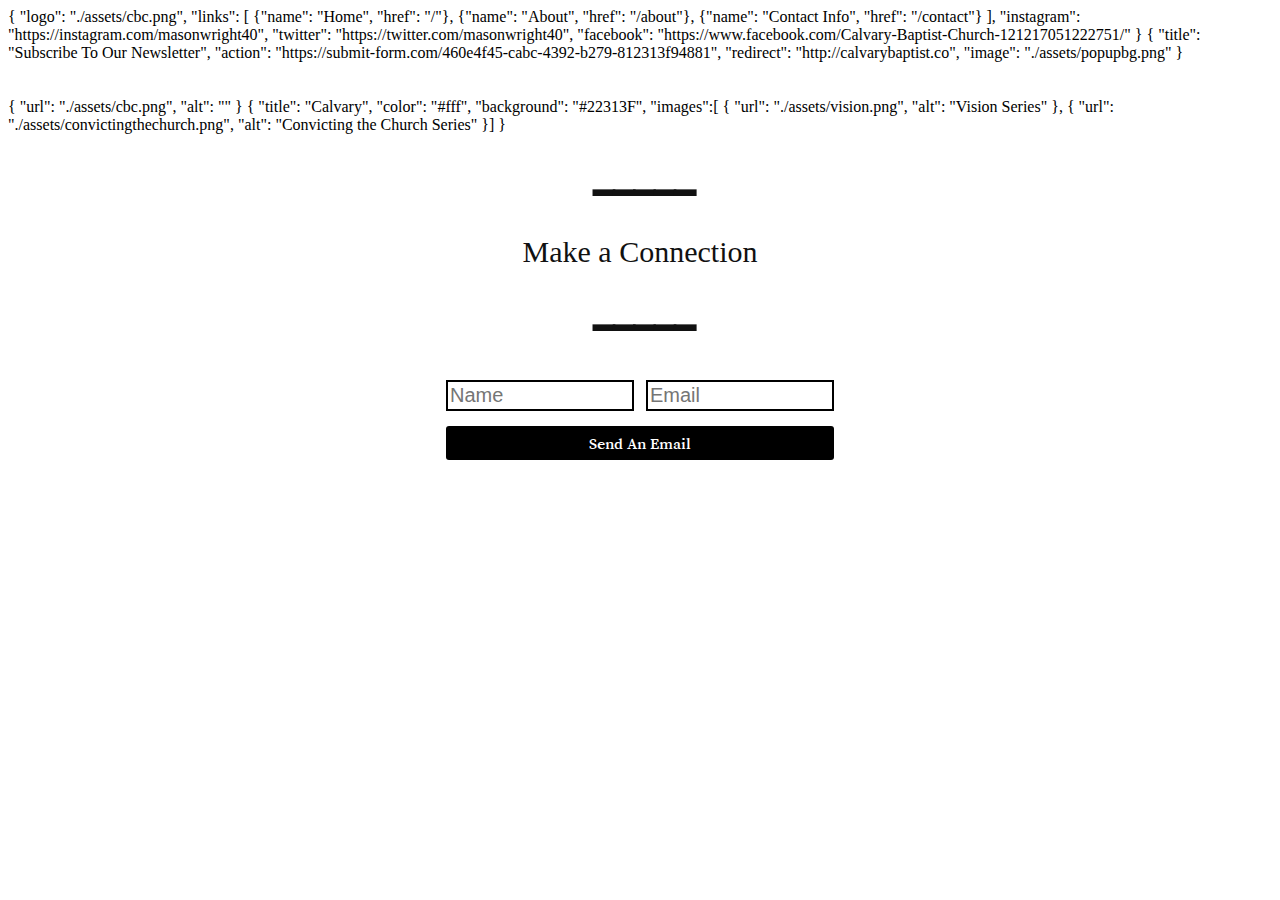
==== index.html @ e3743a6d "Add files via upload" ====
<!DOCTYPE html>
<html lang="en" dir="ltr">
  <head>
    <meta charset="utf-8">
    <meta name="viewport" content="width=device-width initial-scale=1">
    <title>Calvary Baptist</title>
    <link rel="import" href="wc:lakefox">
    <link rel="stylesheet" href="./css/fontawesome-all.css">
    <link rel="icon" type="image/png" sizes="32x32" href="./assets/cbc.png">
    <link rel="stylesheet" href="/css/master.css">
    <meta property="og:title" content="Calvary Baptist">
    <meta property="og:image" content="./assets/vision.png">
  </head>
  <body>
    <lakefox src="nav">
      <args>
        {
          "logo": "./assets/cbc.png",
          "links": [
            {"name": "Home", "href": "/"},
            {"name": "About", "href": "/about"},
            {"name": "Contact Info", "href": "/contact"}
          ],
          "instagram": "https://instagram.com/masonwright40",
          "twitter": "https://twitter.com/masonwright40",
          "facebook": "https://www.facebook.com/Calvary-Baptist-Church-121217051222751/"
        }
      </args>
    </lakefox>
    <lakefox src="popup">
      <args>
        {
          "title": "Subscribe To Our Newsletter",
          "action": "https://submit-form.com/460e4f45-cabc-4392-b279-812313f94881",
          "redirect": "http://calvarybaptist.co",
          "image": "./assets/popupbg.png"
        }
      </args>
    </lakefox>
    <br><br><br>
    <lakefox src="floatingimage">
      <args>
        {
          "url": "./assets/cbc.png",
          "alt": ""
        }
      </args>
    </lakefox>
    <!-- NOTE: Add the newest image to the meta -->
    <lakefox src="widegallery">
      <args>
        {
          "title": "Calvary",
          "color": "#fff",
          "background": "#22313F",
          "images":[
            {
              "url": "./assets/vision.png",
              "alt": "Vision Series"
            },
            {
              "url": "./assets/convictingthechurch.png",
              "alt": "Convicting the Church Series"
            }]
        }
      </args>
    </lakefox>
    <div class="cross-section">
      <div class="bar">
        -----
      </div>
      <div class="contents">
        Make a Connection
      </div>
      <div class="bar">
        -----
      </div>
    </div>
    <div class="contact">
      <input type="text" placeholder="Name">
      <input type="email" placeholder="Email">
      <a href="mailto:" target="_blank">Send An Email</a>
    </div>
    <br><br>
    <script src="https://wcpm.lakefox.net/mustache.js" charset="utf-8"></script>
    <script src="https://wcpm.lakefox.net/include.js" charset="utf-8"></script>
    <script src="./js/index.js" charset="utf-8"></script>
  </body>
</html>
---- css/master.css ----
@import url('https://fonts.googleapis.com/css?family=Song+Myung');
.bar {
	letter-spacing: -9px;
	5: ;
	font-size: 88px;
}
.cross-section {
	text-align: center;
	font-size: 30px;
  color: #111;
}
.contact {
	max-width: 388px;
	width: 50%;
	min-width: 204px;
	margin: auto;
	margin-bottom: 100px;
}
.contact input {
	-moz-appearance: none;
	-webkit-appearance: none;
	-webkit-border-radius: 0px;
	border: 2px solid;
	width: 180px;
	height: 25px;
	font-size: 20px;
  margin-top: 10px;
}
.contact input[type=email] {
  float: right;
}
.contact a {
	-moz-appearance: none;
	-webkit-appearance: none;
	appearance: none;
	background: #000;
	border: none;
	color: #fff;
	border-radius: 3px;
	padding: 7px;
	margin-top: 15px;
	display: block;
	text-align: center;
	text-decoration: none;
  font-family: 'Song Myung', serif;
}

@media screen and (max-width: 600px) {
	.contact a {
		-moz-appearance: none;
		-webkit-appearance: none;
		appearance: none;
		background: #000;
		border: none;
		color: #fff;
		border-radius: 3px;
		padding: 7px;
		margin-top: 60px;
		display: block;
		text-align: center;
		text-decoration: none;
	  font-family: 'Song Myung', serif;
	}
}
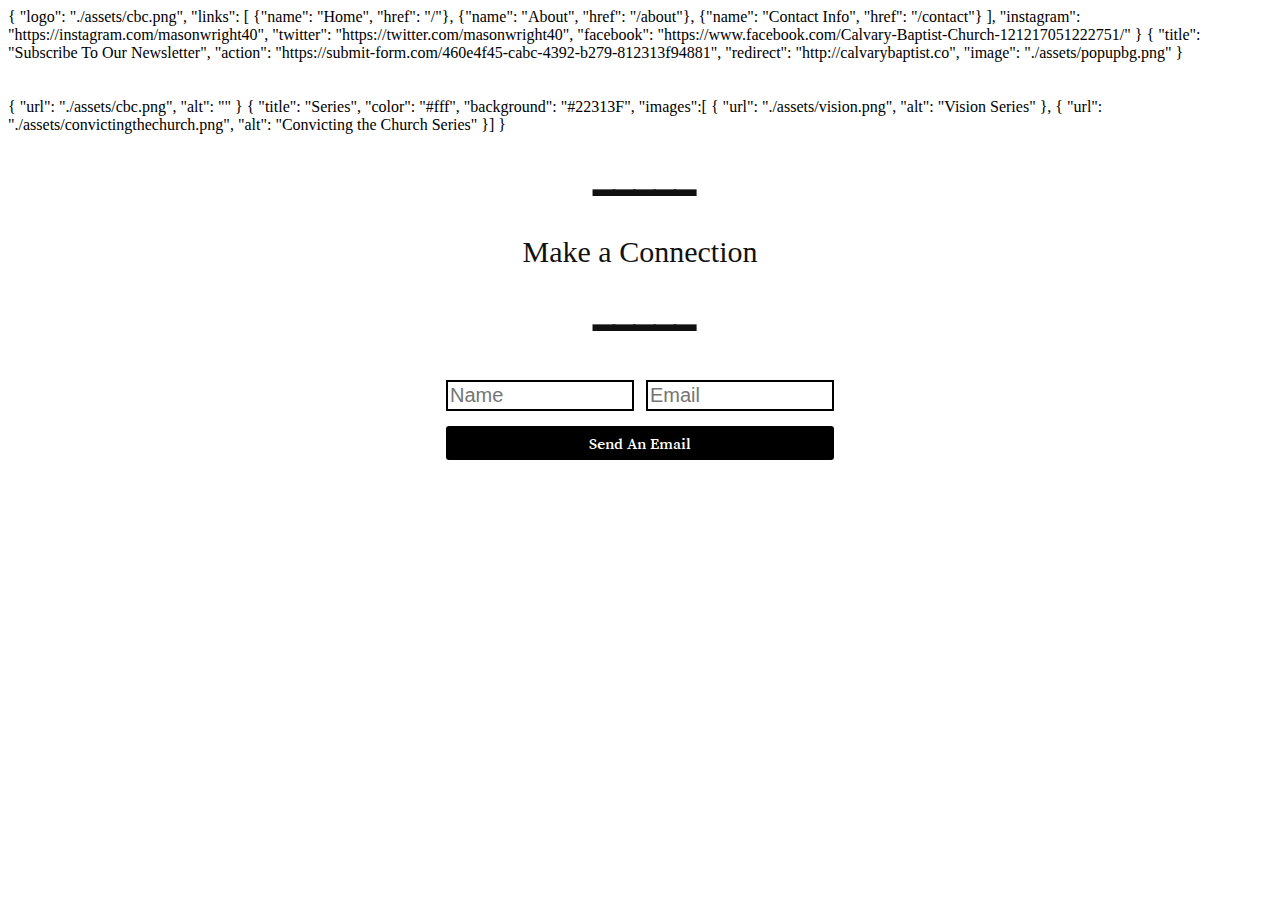
==== commit 19138e5e: "Add files via upload" ====
--- a/index.html
+++ b/index.html
@@ -50,7 +50,7 @@
     <lakefox src="widegallery">
       <args>
         {
-          "title": "Calvary",
+          "title": "Series",
           "color": "#fff",
           "background": "#22313F",
           "images":[
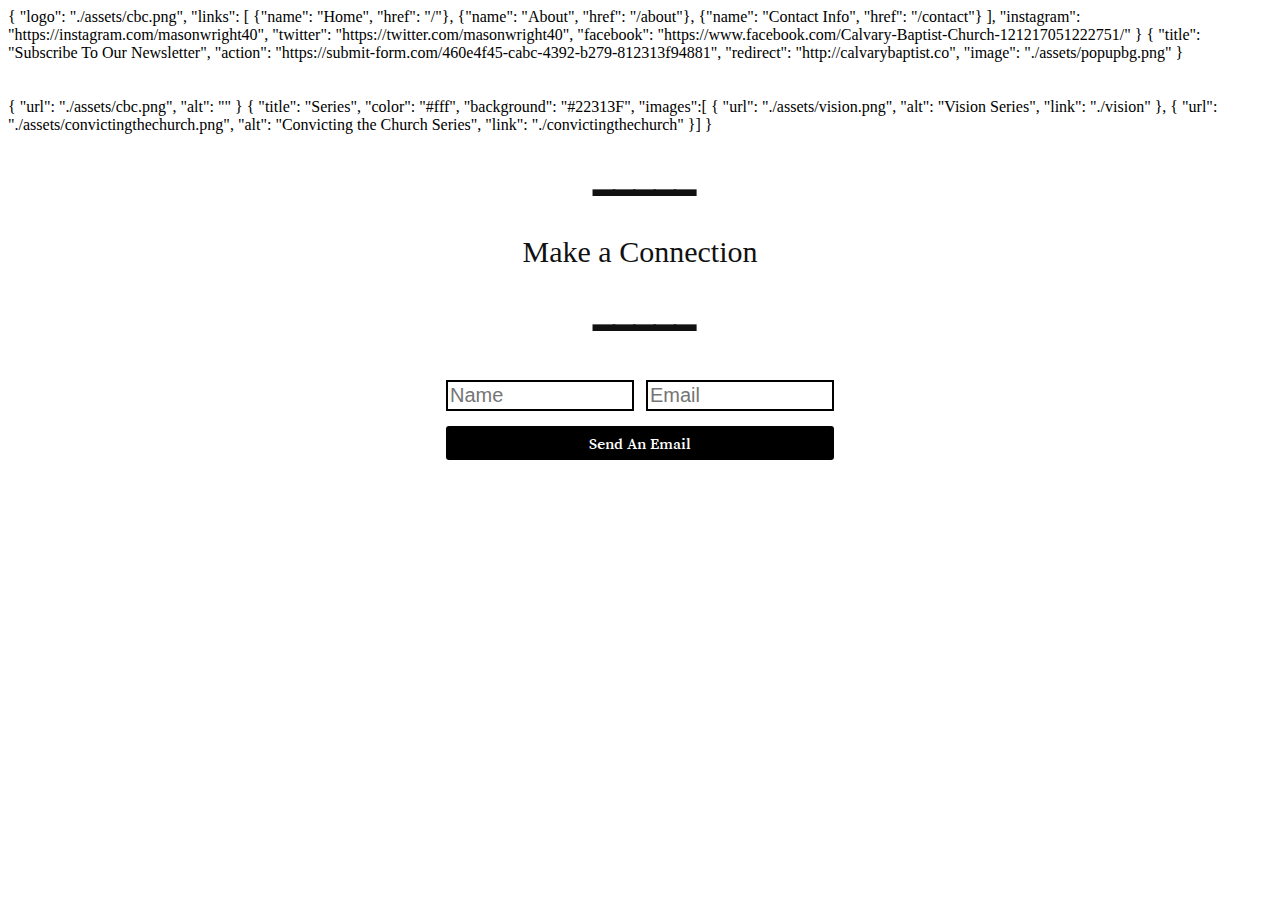
==== commit b87285a9: "Add files via upload" ====
--- a/index.html
+++ b/index.html
@@ -56,11 +56,13 @@
           "images":[
             {
               "url": "./assets/vision.png",
-              "alt": "Vision Series"
+              "alt": "Vision Series",
+              "link": "./vision"
             },
             {
               "url": "./assets/convictingthechurch.png",
-              "alt": "Convicting the Church Series"
+              "alt": "Convicting the Church Series",
+              "link": "./convictingthechurch"
             }]
         }
       </args>
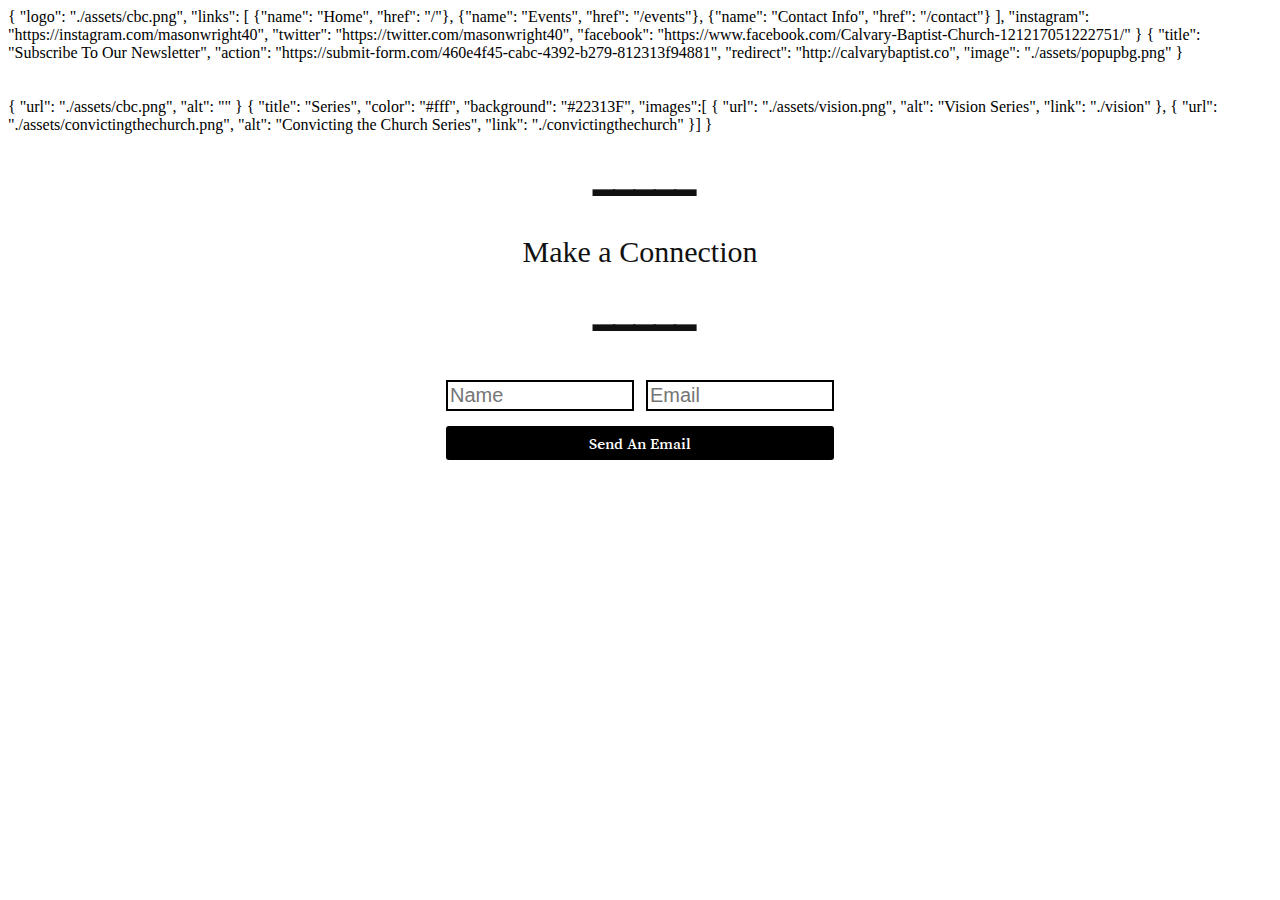
==== commit 924a1197: "Add files via upload" ====
--- a/index.html
+++ b/index.html
@@ -18,7 +18,7 @@
           "logo": "./assets/cbc.png",
           "links": [
             {"name": "Home", "href": "/"},
-            {"name": "About", "href": "/about"},
+            {"name": "Events", "href": "/events"},
             {"name": "Contact Info", "href": "/contact"}
           ],
           "instagram": "https://instagram.com/masonwright40",
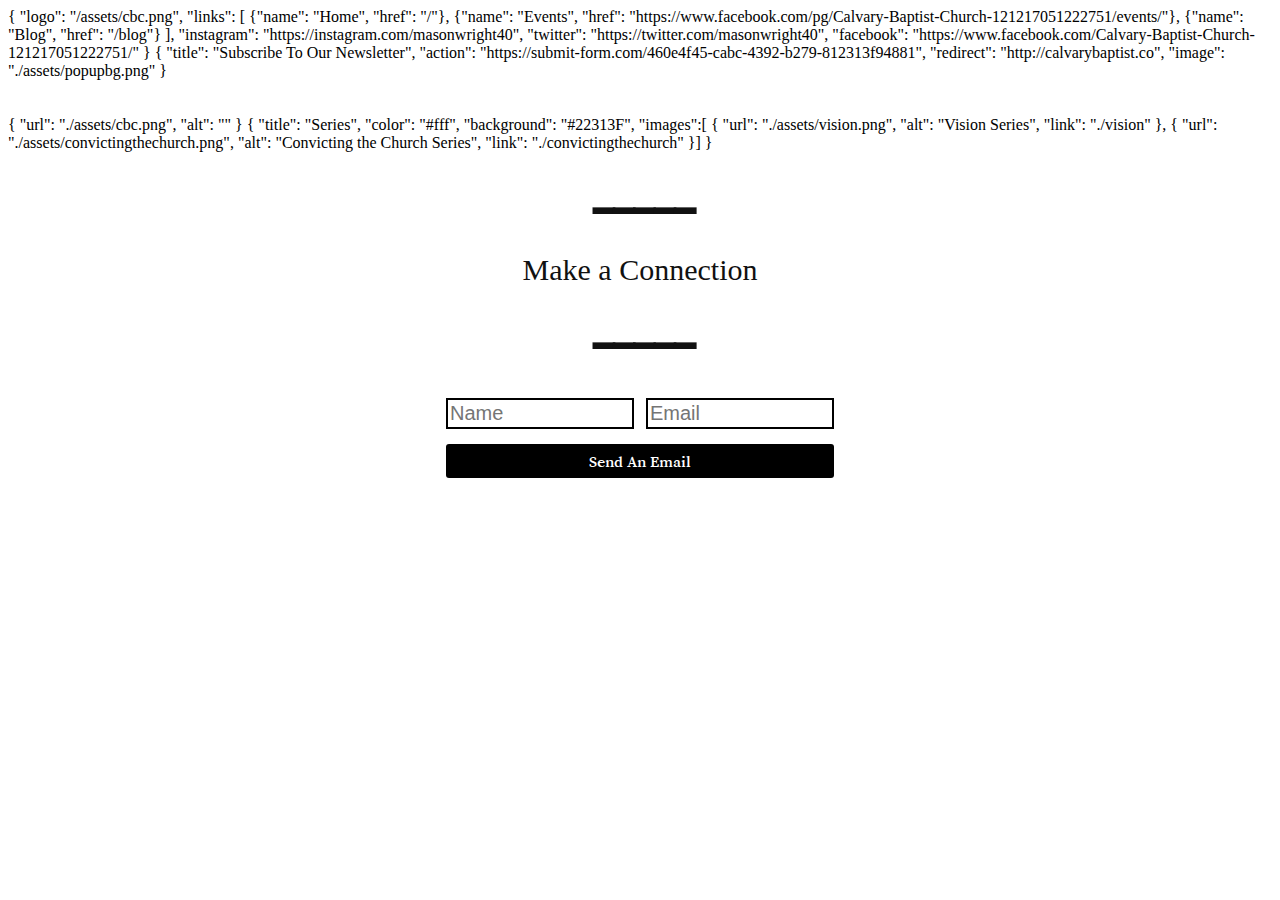
==== commit b6b87f11: "Add files via upload" ====
--- a/index.html
+++ b/index.html
@@ -6,7 +6,7 @@
     <title>Calvary Baptist</title>
     <link rel="import" href="wc:lakefox">
     <link rel="stylesheet" href="./css/fontawesome-all.css">
-    <link rel="icon" type="image/png" sizes="32x32" href="./assets/cbc.png">
+    <link rel="icon" type="image/png" sizes="32x32" href="/assets/cbc.png">
     <link rel="stylesheet" href="/css/master.css">
     <meta property="og:title" content="Calvary Baptist">
     <meta property="og:image" content="./assets/vision.png">
@@ -15,11 +15,11 @@
     <lakefox src="nav">
       <args>
         {
-          "logo": "./assets/cbc.png",
+          "logo": "/assets/cbc.png",
           "links": [
             {"name": "Home", "href": "/"},
-            {"name": "Events", "href": "/events"},
-            {"name": "Contact Info", "href": "/contact"}
+            {"name": "Events", "href": "https://www.facebook.com/pg/Calvary-Baptist-Church-121217051222751/events/"},
+            {"name": "Blog", "href": "/blog"}
           ],
           "instagram": "https://instagram.com/masonwright40",
           "twitter": "https://twitter.com/masonwright40",
@@ -86,6 +86,5 @@
     <br><br>
     <script src="https://wcpm.lakefox.net/mustache.js" charset="utf-8"></script>
     <script src="https://wcpm.lakefox.net/include.js" charset="utf-8"></script>
-    <script src="./js/index.js" charset="utf-8"></script>
   </body>
 </html>
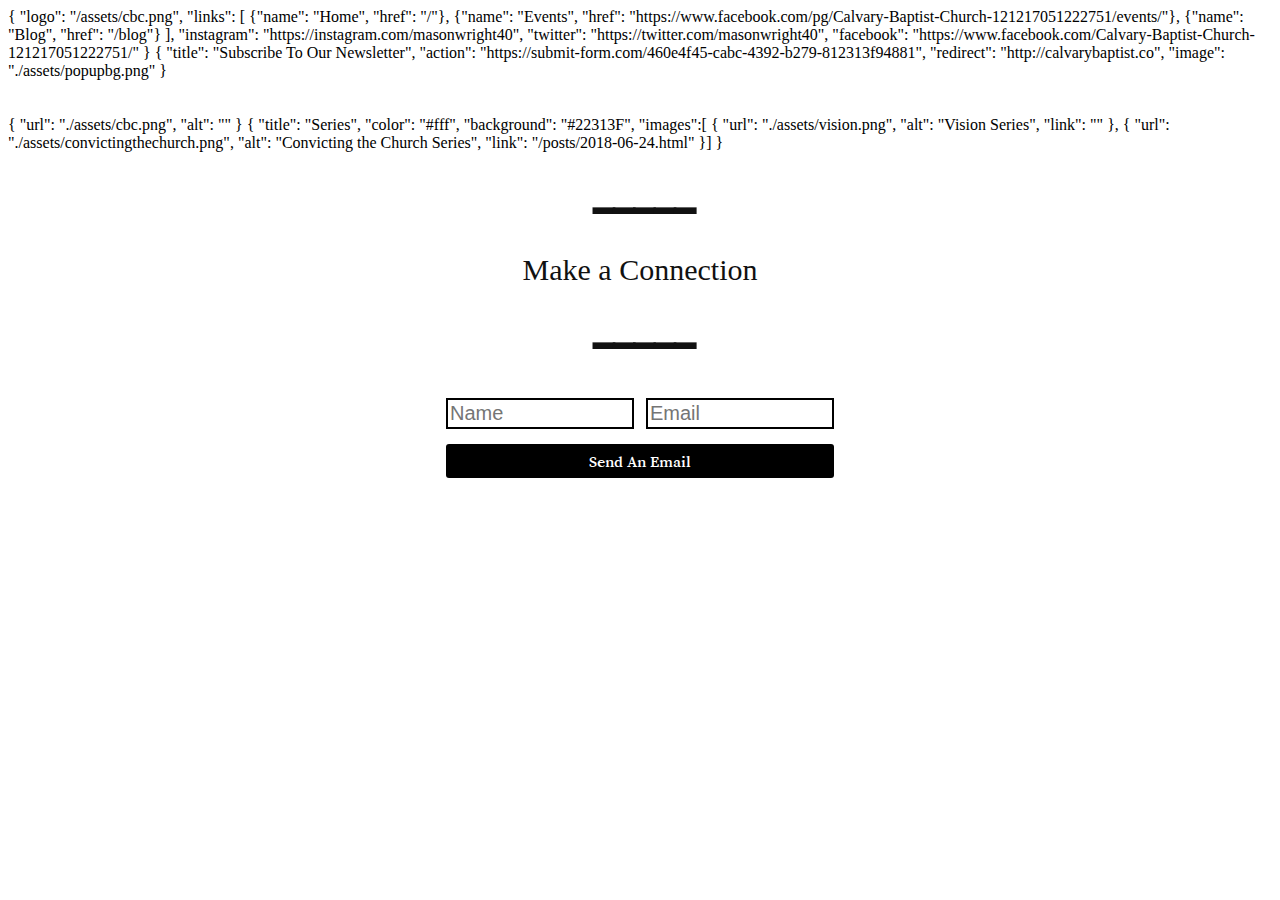
==== commit f5336102: "Add files via upload" ====
--- a/index.html
+++ b/index.html
@@ -57,12 +57,12 @@
             {
               "url": "./assets/vision.png",
               "alt": "Vision Series",
-              "link": "./vision"
+              "link": ""
             },
             {
               "url": "./assets/convictingthechurch.png",
               "alt": "Convicting the Church Series",
-              "link": "./convictingthechurch"
+              "link": "/posts/2018-06-24.html"
             }]
         }
       </args>
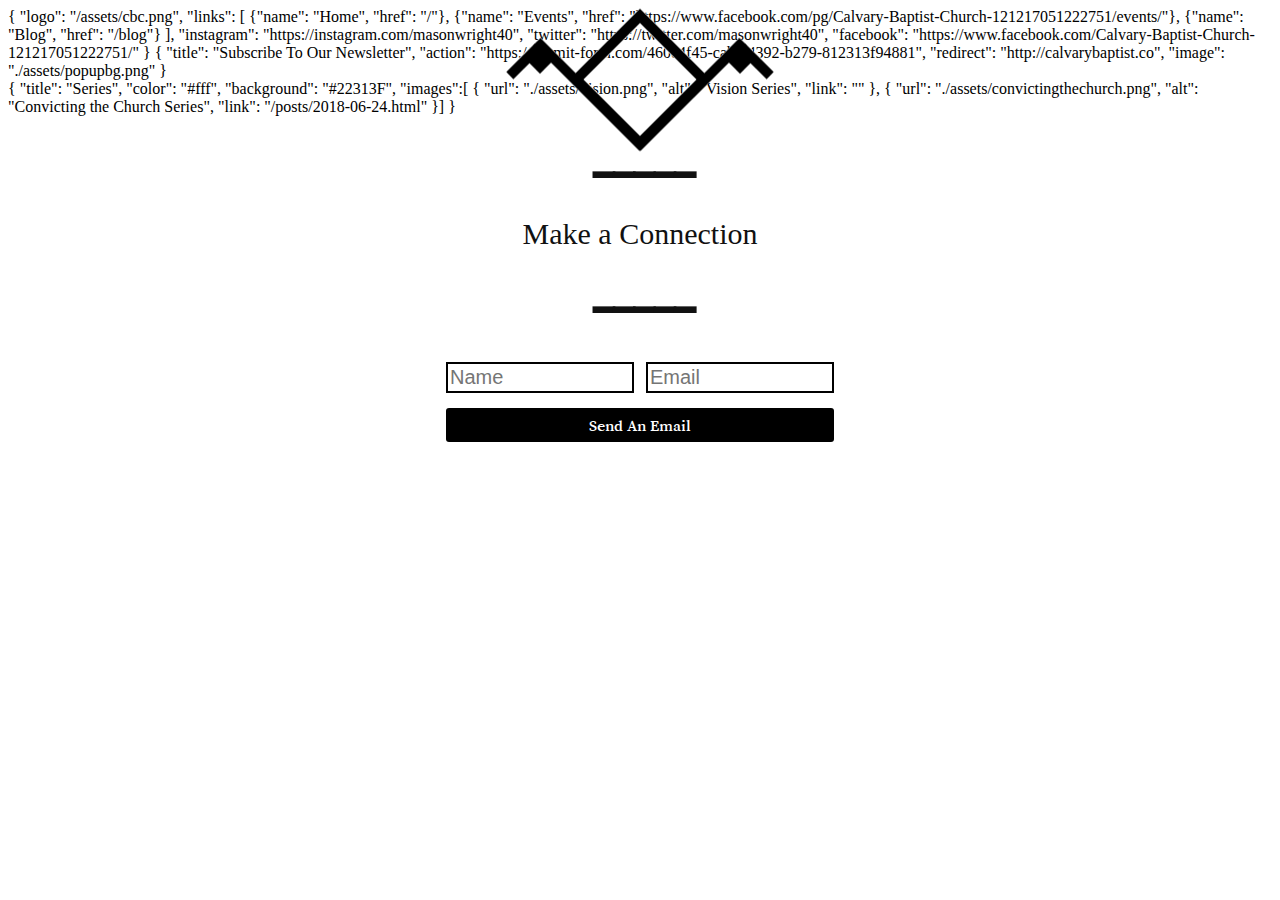
==== commit e330d407: "Add files via upload" ====
--- a/index.html
+++ b/index.html
@@ -5,7 +5,7 @@
     <meta name="viewport" content="width=device-width initial-scale=1">
     <title>Calvary Baptist</title>
     <link rel="import" href="wc:lakefox">
-    <link rel="stylesheet" href="./css/fontawesome-all.css">
+    <link href='https://cdn.jsdelivr.net/npm/boxicons@1.1.0/css/boxicons.min.css' rel='stylesheet'>
     <link rel="icon" type="image/png" sizes="32x32" href="/assets/cbc.png">
     <link rel="stylesheet" href="/css/master.css">
     <meta property="og:title" content="Calvary Baptist">
@@ -37,15 +37,9 @@
         }
       </args>
     </lakefox>
-    <br><br><br>
-    <lakefox src="floatingimage">
-      <args>
-        {
-          "url": "./assets/cbc.png",
-          "alt": ""
-        }
-      </args>
-    </lakefox>
+    <div class="fimgCont">
+      <img src="/assets/cbc.png" alt="">
+    </div>
     <!-- NOTE: Add the newest image to the meta -->
     <lakefox src="widegallery">
       <args>
--- a/css/master.css
+++ b/css/master.css
@@ -62,3 +62,15 @@
 	  font-family: 'Song Myung', serif;
 	}
 }
+.fimgCont {
+	height: 100%;
+	position: relative;
+	background: #fff;
+}
+.fimgCont img {
+	position: absolute;
+	top: 50%;
+	left: 50%;
+	transform: translate(-50%, -50%);
+	max-width: 90%;
+}
